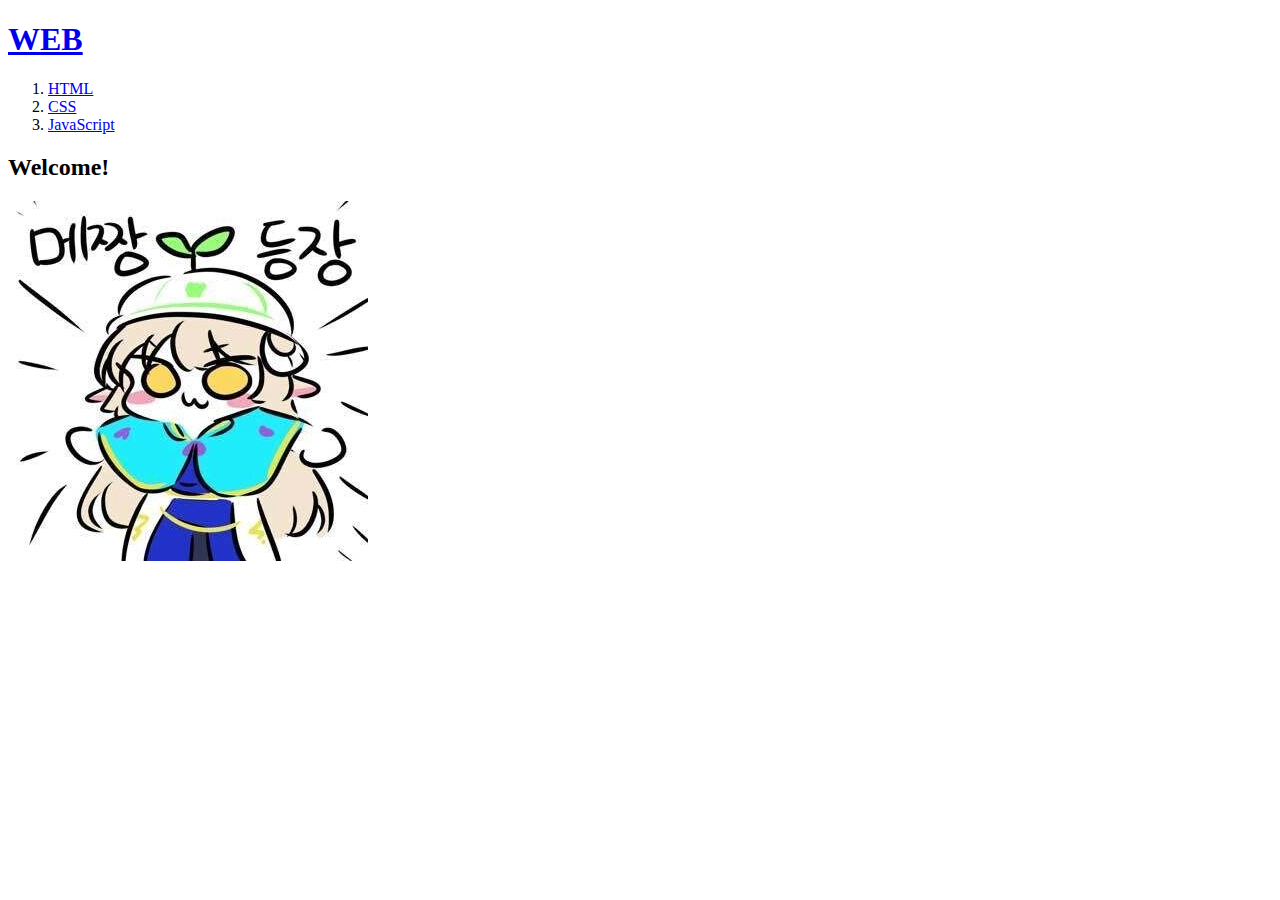
==== index.html @ 65ce1baa "생활코딩 첫번째 웹사이트!" ====
<!DOCTYPE html>
<html>
    <head>
        <title>WEB3 - javascript</title>
    </head>
    <body>
        <h1><a href="index.html">WEB</a></h1>
        <ol>
            <li><a href="1.html">HTML</a></li>
            <li><a href="2.html">CSS</a></li>
            <li><a href="3.html">JavaScript</a></li>
        </ol>   
        <h2>Welcome!</h2>
        
        <img src="Lala.png">
    </body>
</html>
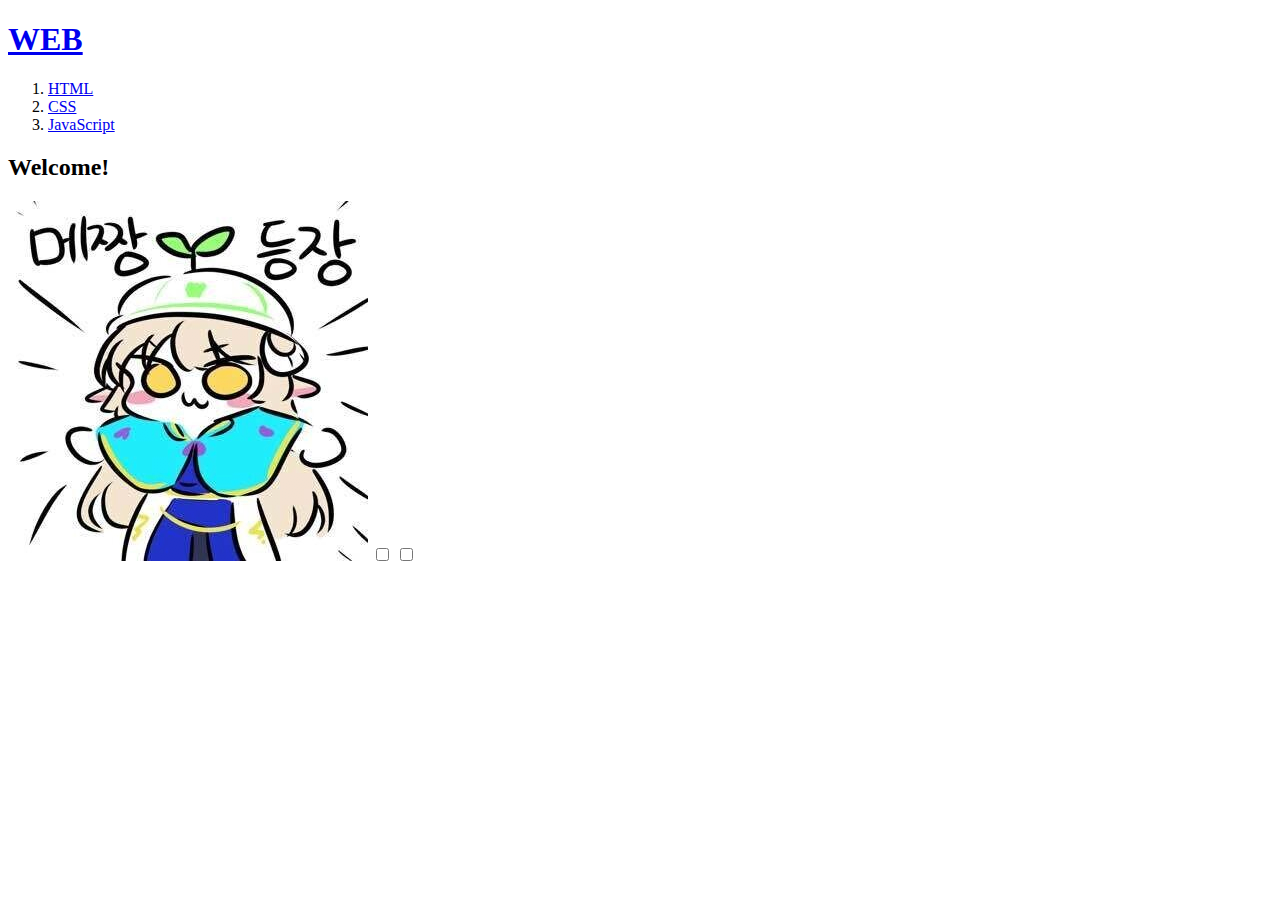
==== commit 79313cce: "수정본" ====
--- a/index.html
+++ b/index.html
@@ -13,5 +13,59 @@
         <h2>Welcome!</h2>
         
         <img src="Lala.png">
+        <input type="checkbox">
+        <input type="checkbox">
+        <iframe width="640" height="360" 
+        src="https://www.youtube.com/embed/7T7r_oSp0SE" 
+        title="WEB1 부록 - 코드의 힘 : 동영상 삽입" 
+        frameborder="0" allow="accelerometer; autoplay; clipboard-write; encrypted-media; gyroscope; picture-in-picture; web-share" allowfullscreen></iframe>
+        
+        <!--Start of Tawk.to Script-->
+        <script type="text/javascript">
+        var Tawk_API=Tawk_API||{}, Tawk_LoadStart=new Date();
+        (function(){
+        var s1=document.createElement("script"),s0=document.getElementsByTagName("script")[0];
+        s1.async=true;
+        s1.src='https://embed.tawk.to/6584e6c770c9f2407f826626/1hi7iauvp';
+        s1.charset='UTF-8';
+        s1.setAttribute('crossorigin','*');
+        s0.parentNode.insertBefore(s1,s0);
+        })();
+        </script>
+        <!--End of Tawk.to Script-->
+
+        <!--Start of disqus_thread Script-->
+        <div id="disqus_thread"></div>
+        <script>
+            /**
+            *  RECOMMENDED CONFIGURATION VARIABLES: EDIT AND UNCOMMENT THE SECTION BELOW TO INSERT DYNAMIC VALUES FROM YOUR PLATFORM OR CMS.
+            *  LEARN WHY DEFINING THESE VARIABLES IS IMPORTANT: https://disqus.com/admin/universalcode/#configuration-variables    */
+            /*
+            var disqus_config = function () {
+            this.page.url = PAGE_URL;  // Replace PAGE_URL with your page's canonical URL variable
+            this.page.identifier = PAGE_IDENTIFIER; // Replace PAGE_IDENTIFIER with your page's unique identifier variable
+            };
+            */
+            (function() { // DON'T EDIT BELOW THIS LINE
+            var d = document, s = d.createElement('script');
+            s.src = 'https://web1-2ct5oyyl6i.disqus.com/embed.js';
+            s.setAttribute('data-timestamp', +new Date());
+            (d.head || d.body).appendChild(s);
+            })();
+        </script>
+        <noscript>Please enable JavaScript to view the <a href="https://disqus.com/?ref_noscript">comments powered by Disqus.</a></noscript>
+        <!--End of disqus_thread Script-->
+
+        <!-- Start of Google tag (gtag.js) Script -->
+        <script async src="https://www.googletagmanager.com/gtag/js?id=G-RMJ59YE41Z"></script>
+        <script>
+        window.dataLayer = window.dataLayer || [];
+        function gtag(){dataLayer.push(arguments);}
+        gtag('js', new Date());
+
+        gtag('config', 'G-RMJ59YE41Z');
+        </script>
+        <!-- End of Google tag (gtag.js) Script -->
     </body>
-</html>+</html>
+
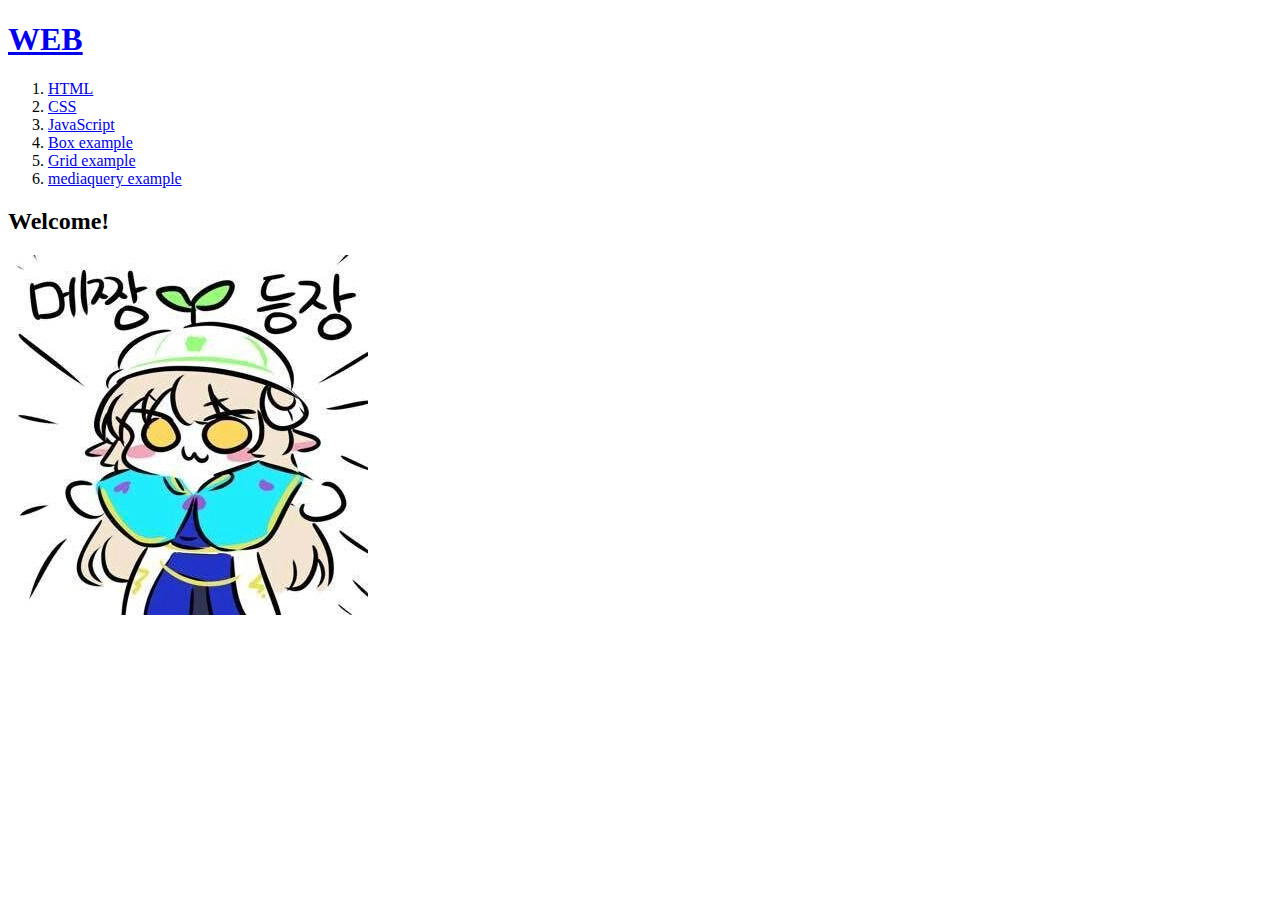
==== commit ae7973fb: "css까지 끝냈다!" ====
--- a/index.html
+++ b/index.html
@@ -1,71 +1,25 @@
 <!DOCTYPE html>
 <html>
     <head>
-        <title>WEB3 - javascript</title>
+        <meta charset="utf-8">
+        <title>INDEX</title>
+        <link rel="stylesheet" href="style.css">
     </head>
     <body>
         <h1><a href="index.html">WEB</a></h1>
-        <ol>
-            <li><a href="1.html">HTML</a></li>
-            <li><a href="2.html">CSS</a></li>
-            <li><a href="3.html">JavaScript</a></li>
-        </ol>   
-        <h2>Welcome!</h2>
-        
-        <img src="Lala.png">
-        <input type="checkbox">
-        <input type="checkbox">
-        <iframe width="640" height="360" 
-        src="https://www.youtube.com/embed/7T7r_oSp0SE" 
-        title="WEB1 부록 - 코드의 힘 : 동영상 삽입" 
-        frameborder="0" allow="accelerometer; autoplay; clipboard-write; encrypted-media; gyroscope; picture-in-picture; web-share" allowfullscreen></iframe>
-        
-        <!--Start of Tawk.to Script-->
-        <script type="text/javascript">
-        var Tawk_API=Tawk_API||{}, Tawk_LoadStart=new Date();
-        (function(){
-        var s1=document.createElement("script"),s0=document.getElementsByTagName("script")[0];
-        s1.async=true;
-        s1.src='https://embed.tawk.to/6584e6c770c9f2407f826626/1hi7iauvp';
-        s1.charset='UTF-8';
-        s1.setAttribute('crossorigin','*');
-        s0.parentNode.insertBefore(s1,s0);
-        })();
-        </script>
-        <!--End of Tawk.to Script-->
-
-        <!--Start of disqus_thread Script-->
-        <div id="disqus_thread"></div>
-        <script>
-            /**
-            *  RECOMMENDED CONFIGURATION VARIABLES: EDIT AND UNCOMMENT THE SECTION BELOW TO INSERT DYNAMIC VALUES FROM YOUR PLATFORM OR CMS.
-            *  LEARN WHY DEFINING THESE VARIABLES IS IMPORTANT: https://disqus.com/admin/universalcode/#configuration-variables    */
-            /*
-            var disqus_config = function () {
-            this.page.url = PAGE_URL;  // Replace PAGE_URL with your page's canonical URL variable
-            this.page.identifier = PAGE_IDENTIFIER; // Replace PAGE_IDENTIFIER with your page's unique identifier variable
-            };
-            */
-            (function() { // DON'T EDIT BELOW THIS LINE
-            var d = document, s = d.createElement('script');
-            s.src = 'https://web1-2ct5oyyl6i.disqus.com/embed.js';
-            s.setAttribute('data-timestamp', +new Date());
-            (d.head || d.body).appendChild(s);
-            })();
-        </script>
-        <noscript>Please enable JavaScript to view the <a href="https://disqus.com/?ref_noscript">comments powered by Disqus.</a></noscript>
-        <!--End of disqus_thread Script-->
-
-        <!-- Start of Google tag (gtag.js) Script -->
-        <script async src="https://www.googletagmanager.com/gtag/js?id=G-RMJ59YE41Z"></script>
-        <script>
-        window.dataLayer = window.dataLayer || [];
-        function gtag(){dataLayer.push(arguments);}
-        gtag('js', new Date());
-
-        gtag('config', 'G-RMJ59YE41Z');
-        </script>
-        <!-- End of Google tag (gtag.js) Script -->
+        <div id="grid">
+            <ol>
+                <li><a href="1.html">HTML</a></li>
+                <li><a href="2.html">CSS</a></li>
+                <li><a href="3.html">JavaScript</a></li>
+                <li><a href="box.html">Box example</a></li>
+                <li><a href="grid.html">Grid example</a></li>
+                <li><a href="mediaquery.html">mediaquery example</a></li>
+            </ol>   
+            <div id="article">
+                <h2>Welcome!</h2>
+                <img src="Lala.png">
+            </div>
+        </div>
     </body>
-</html>
-
+</html>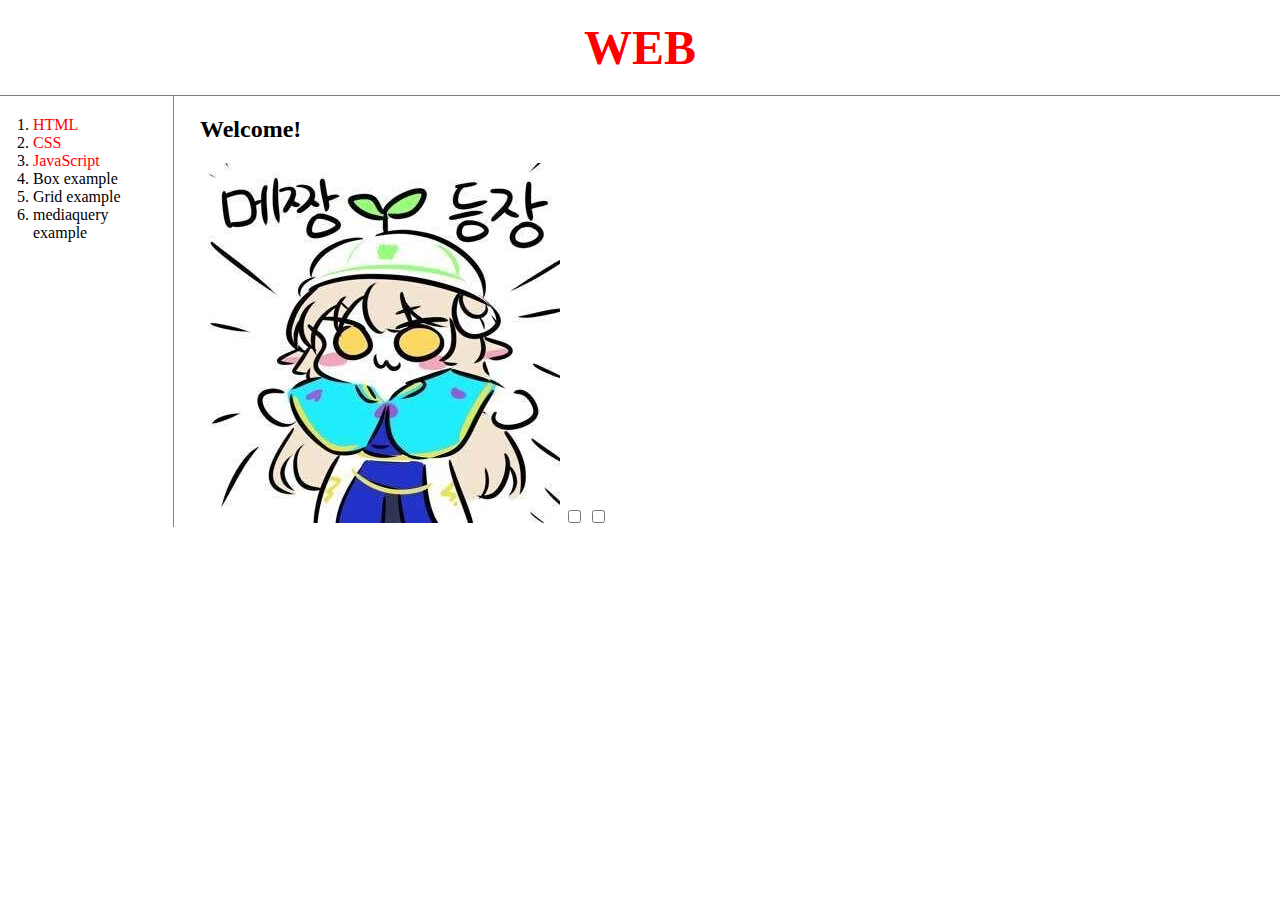
==== commit 78379b08: "Update index.html" ====
--- a/index.html
+++ b/index.html
@@ -2,24 +2,81 @@
 <html>
     <head>
         <meta charset="utf-8">
-        <title>INDEX</title>
+        <title>WEB3 - javascript</title>
         <link rel="stylesheet" href="style.css">
     </head>
     <body>
-        <h1><a href="index.html">WEB</a></h1>
+        <h1><a href="index.html"><font color="red">WEB</font></a></h1>
         <div id="grid">
             <ol>
-                <li><a href="1.html">HTML</a></li>
-                <li><a href="2.html">CSS</a></li>
-                <li><a href="3.html">JavaScript</a></li>
+                <li><a href="1.html"><font color="red">HTML</font></a></li>
+                <li><a href="2.html"><font color="red">CSS</font></a></li>
+                <li><a href="3.html"><font color="red">JavaScript</font></a></li>
                 <li><a href="box.html">Box example</a></li>
                 <li><a href="grid.html">Grid example</a></li>
                 <li><a href="mediaquery.html">mediaquery example</a></li>
             </ol>   
             <div id="article">
                 <h2>Welcome!</h2>
+            
                 <img src="Lala.png">
+                <input type="checkbox">
+                <input type="checkbox">
+                <iframe width="640" height="360" 
+                src="https://www.youtube.com/embed/7T7r_oSp0SE" 
+                title="WEB1 부록 - 코드의 힘 : 동영상 삽입" 
+                frameborder="0" allow="accelerometer; autoplay; clipboard-write; encrypted-media; gyroscope; picture-in-picture; web-share" allowfullscreen></iframe>
+                
+                <!--Start of Tawk.to Script-->
+                <script type="text/javascript">
+                var Tawk_API=Tawk_API||{}, Tawk_LoadStart=new Date();
+                (function(){
+                var s1=document.createElement("script"),s0=document.getElementsByTagName("script")[0];
+                s1.async=true;
+                s1.src='https://embed.tawk.to/6584e6c770c9f2407f826626/1hi7iauvp';
+                s1.charset='UTF-8';
+                s1.setAttribute('crossorigin','*');
+                s0.parentNode.insertBefore(s1,s0);
+                })();
+                </script>
+                <!--End of Tawk.to Script-->
+        
+                <!--Start of disqus_thread Script-->
+                <div id="disqus_thread"></div>
+                <script>
+                    /**
+                    *  RECOMMENDED CONFIGURATION VARIABLES: EDIT AND UNCOMMENT THE SECTION BELOW TO INSERT DYNAMIC VALUES FROM YOUR PLATFORM OR CMS.
+                    *  LEARN WHY DEFINING THESE VARIABLES IS IMPORTANT: https://disqus.com/admin/universalcode/#configuration-variables    */
+                    /*
+                    var disqus_config = function () {
+                    this.page.url = PAGE_URL;  // Replace PAGE_URL with your page's canonical URL variable
+                    this.page.identifier = PAGE_IDENTIFIER; // Replace PAGE_IDENTIFIER with your page's unique identifier variable
+                    };
+                    */
+                    (function() { // DON'T EDIT BELOW THIS LINE
+                    var d = document, s = d.createElement('script');
+                    s.src = 'https://web1-2ct5oyyl6i.disqus.com/embed.js';
+                    s.setAttribute('data-timestamp', +new Date());
+                    (d.head || d.body).appendChild(s);
+                    })();
+                </script>
+                <noscript>Please enable JavaScript to view the <a href="https://disqus.com/?ref_noscript">comments powered by Disqus.</a></noscript>
+                <!--End of disqus_thread Script-->
+        
+                <!-- Start of Google tag (gtag.js) Script -->
+                <script async src="https://www.googletagmanager.com/gtag/js?id=G-RMJ59YE41Z"></script>
+                <script>
+                window.dataLayer = window.dataLayer || [];
+                function gtag(){dataLayer.push(arguments);}
+                gtag('js', new Date());
+        
+                gtag('config', 'G-RMJ59YE41Z');
+                </script>
+                <!-- End of Google tag (gtag.js) Script -->
             </div>
+            
         </div>
+        
     </body>
-</html>+</html>
+
--- a/style.css
+++ b/style.css
@@ -0,0 +1,44 @@
+body {
+    margin: 0;
+}
+/*선택자*/
+/* tag < class < id */
+/* 동등하다면 마지막에 등장하는게 우선 */
+a {
+    color:rgb(0, 0, 0);
+    text-decoration: none;
+}
+h1 {
+    font-size: xxx-large;
+    text-align: center;
+    border-bottom: 1px solid grey;
+    margin: 0;
+    padding: 20px;
+}
+ol {
+    border-right: 1px solid grey;
+    width: 120px;
+    margin: 0;
+    padding: 20px;
+}
+#grid {
+    display: grid;
+    grid-template-columns: 200px 1fr;
+}
+#grid ol {
+    padding-left: 33px;
+}
+#grid #article {
+
+}
+@media(max-width: 1000px) {
+    #grid {
+    display: block;
+    }
+    ol {
+    border-right: none;
+    }
+    h1 {
+    border-bottom: none;
+    }
+}